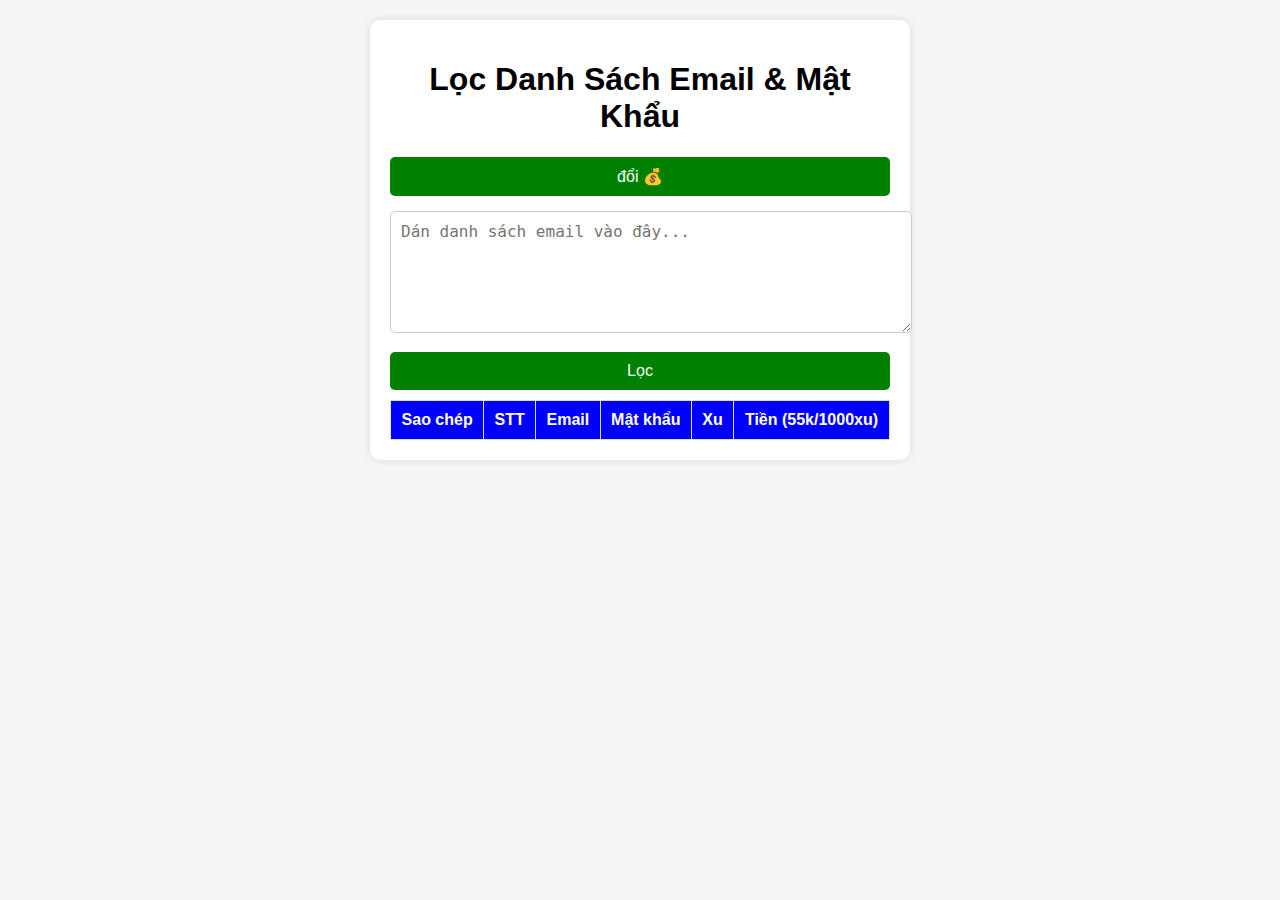
==== index.html @ a12502a5 "Update index.html" ====
<!DOCTYPE html>
<html lang="vi">
<head>
    <meta charset="UTF-8">
    <meta name="viewport" content="width=device-width, initial-scale=1.0">
    <title>Lọc Email & Quy Đổi Xu</title>
    <link rel="stylesheet" href="style.css">
</head>
<body>
    <div class="container">
        <h1>Lọc Danh Sách Email & Mật Khẩu</h1>
        <button class="convert-btn" onclick="openConvertPage()">đổi 💰</button>
        <textarea id="emailInput" placeholder="Dán danh sách email vào đây..."></textarea>
        <button class="filter-btn" onclick="filterEmails()">Lọc</button>

        <table>
            <thead>
                <tr>
                    <th>Sao chép</th>
                    <th>STT</th>
                    <th>Email</th>
                    <th>Mật khẩu</th>
                    <th>Xu</th>
                    <th>Tiền (55k/1000xu)</th>
                </tr>
            </thead>
            <tbody id="emailTable"></tbody>
        </table>
        
        <div id="copyNotification" class="copy-notification"></div>
    </div>

    <script src="script.js"></script>
</body>
</html>
---- style.css ----
body {
    font-family: Arial, sans-serif;
    text-align: center;
    background: #f5f5f5;
}

.container {
    max-width: 500px;
    margin: 20px auto;
    padding: 20px;
    background: white;
    border-radius: 10px;
    box-shadow: 0px 0px 10px rgba(0, 0, 0, 0.1);
}

textarea {
    width: 100%;
    height: 100px;
    margin: 10px 0;
    padding: 10px;
    font-size: 16px;
    border: 1px solid #ccc;
    border-radius: 5px;
}

button {
    display: block;
    width: 100%;
    margin: 5px 0;
    padding: 10px;
    font-size: 16px;
    background: green;
    color: white;
    border: none;
    border-radius: 5px;
    cursor: pointer;
}

button:hover {
    background: darkgreen;
}

table {
    width: 100%;
    margin-top: 10px;
    border-collapse: collapse;
}

th, td {
    border: 1px solid #ddd;
    padding: 10px;
    text-align: center;
}

th {
    background: blue;
    color: white;
}

.result {
    margin-top: 10px;
    font-size: 18px;
}
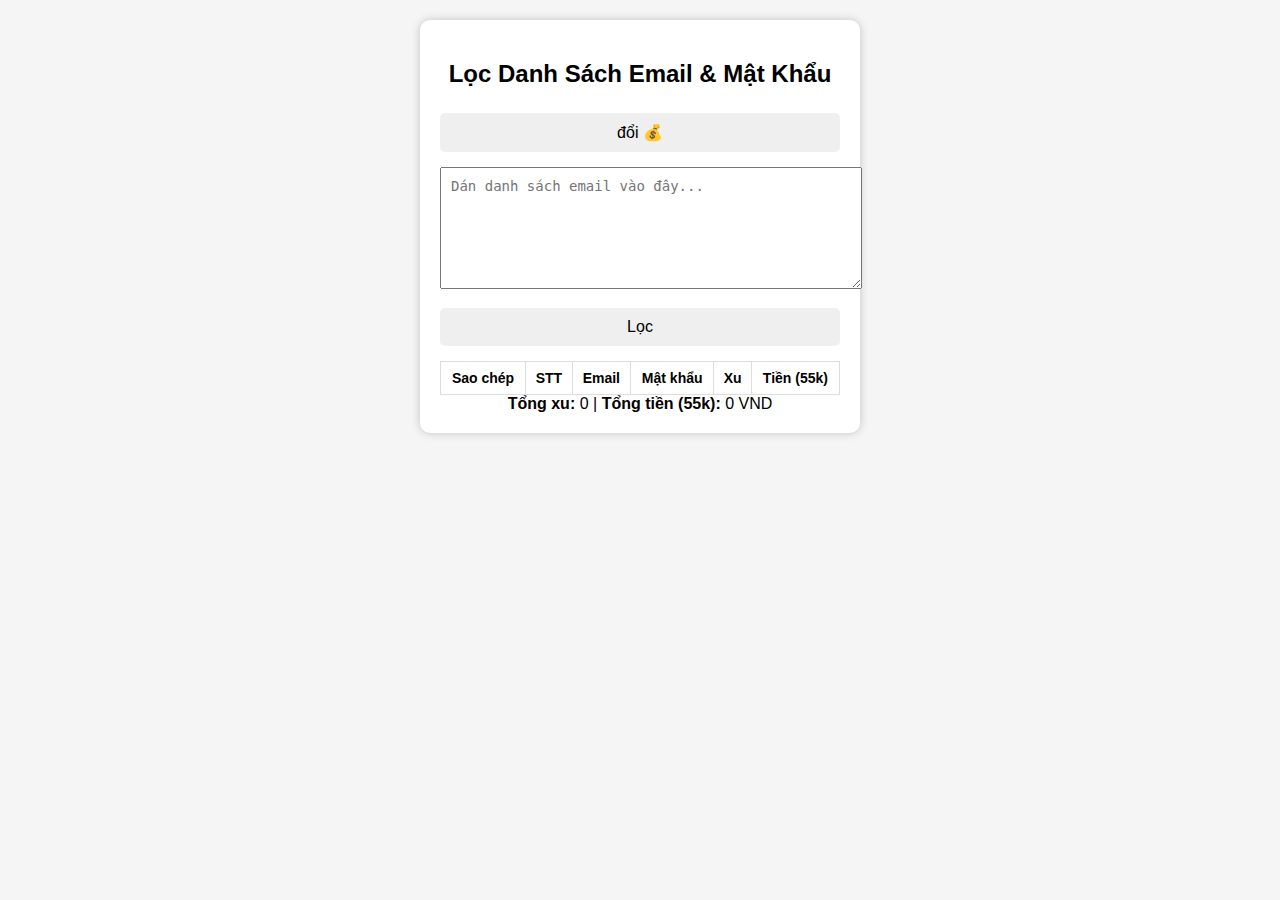
==== commit b8f50b92: "Update index.html" ====
--- a/index.html
+++ b/index.html
@@ -3,33 +3,41 @@
 <head>
     <meta charset="UTF-8">
     <meta name="viewport" content="width=device-width, initial-scale=1.0">
-    <title>Lọc Email & Quy Đổi Xu</title>
+    <title>Lọc Danh Sách Email & Mật Khẩu</title>
     <link rel="stylesheet" href="style.css">
 </head>
 <body>
     <div class="container">
-        <h1>Lọc Danh Sách Email & Mật Khẩu</h1>
-        <button class="convert-btn" onclick="openConvertPage()">đổi 💰</button>
+        <h2>Lọc Danh Sách Email & Mật Khẩu</h2>
+
+        <button onclick="window.location.href='exchange.html'" class="exchange-btn">đổi 💰</button>
+
         <textarea id="emailInput" placeholder="Dán danh sách email vào đây..."></textarea>
-        <button class="filter-btn" onclick="filterEmails()">Lọc</button>
+        <button onclick="filterEmails()">Lọc</button>
 
-        <table>
-            <thead>
-                <tr>
-                    <th>Sao chép</th>
-                    <th>STT</th>
-                    <th>Email</th>
-                    <th>Mật khẩu</th>
-                    <th>Xu</th>
-                    <th>Tiền (55k/1000xu)</th>
-                </tr>
-            </thead>
-            <tbody id="emailTable"></tbody>
-        </table>
-        
-        <div id="copyNotification" class="copy-notification"></div>
+        <div class="table-container">
+            <table>
+                <thead>
+                    <tr>
+                        <th>Sao chép</th>
+                        <th>STT</th>
+                        <th>Email</th>
+                        <th>Mật khẩu</th>
+                        <th>Xu</th>
+                        <th>Tiền (55k)</th>
+                    </tr>
+                </thead>
+                <tbody id="emailTable"></tbody>
+            </table>
+        </div>
+
+        <div class="total">
+            <strong>Tổng xu:</strong> <span id="totalXu">0</span> | 
+            <strong>Tổng tiền (55k):</strong> <span id="totalMoney">0</span> VND
+        </div>
+
+        <div id="copyNotification"></div>
     </div>
-
     <script src="script.js"></script>
 </body>
 </html>
--- a/style.css
+++ b/style.css
@@ -1,16 +1,22 @@
 body {
     font-family: Arial, sans-serif;
     text-align: center;
-    background: #f5f5f5;
+    margin: 0;
+    padding: 0;
+    background-color: #f5f5f5;
 }
 
 .container {
-    max-width: 500px;
+    max-width: 400px;
     margin: 20px auto;
+    background: white;
     padding: 20px;
-    background: white;
     border-radius: 10px;
-    box-shadow: 0px 0px 10px rgba(0, 0, 0, 0.1);
+    box-shadow: 0px 0px 10px rgba(0, 0, 0, 0.2);
+}
+
+h1 {
+    font-size: 20px;
 }
 
 textarea {
@@ -18,46 +24,59 @@
     height: 100px;
     margin: 10px 0;
     padding: 10px;
+    font-size: 14px;
+}
+
+button {
+    width: 100%;
+    padding: 10px;
+    margin: 5px 0;
     font-size: 16px;
-    border: 1px solid #ccc;
+    cursor: pointer;
+    border: none;
     border-radius: 5px;
 }
 
-button {
-    display: block;
-    width: 100%;
-    margin: 5px 0;
-    padding: 10px;
-    font-size: 16px;
-    background: green;
+.filter-btn {
+    background-color: green;
     color: white;
-    border: none;
-    border-radius: 5px;
-    cursor: pointer;
 }
 
-button:hover {
-    background: darkgreen;
+.convert-btn {
+    background-color: #28a745;
+    color: white;
 }
 
 table {
     width: 100%;
+    border-collapse: collapse;
     margin-top: 10px;
-    border-collapse: collapse;
+    font-size: 14px;
 }
 
 th, td {
     border: 1px solid #ddd;
-    padding: 10px;
-    text-align: center;
+    padding: 8px;
 }
 
-th {
-    background: blue;
+.copy-btn {
+    background-color: blue;
     color: white;
+    padding: 5px 10px;
 }
 
-.result {
-    margin-top: 10px;
-    font-size: 18px;
+.copy-notification {
+    display: none;
+    position: fixed;
+    bottom: 20px;
+    left: 50%;
+    transform: translateX(-50%);
+    background-color: #28a745;
+    color: white;
+    padding: 10px 15px;
+    border-radius: 5px;
+    font-size: 16px;
+    font-weight: bold;
+    box-shadow: 0px 0px 10px rgba(0, 0, 0, 0.2);
+    transition: all 0.3s ease-in-out;
 }
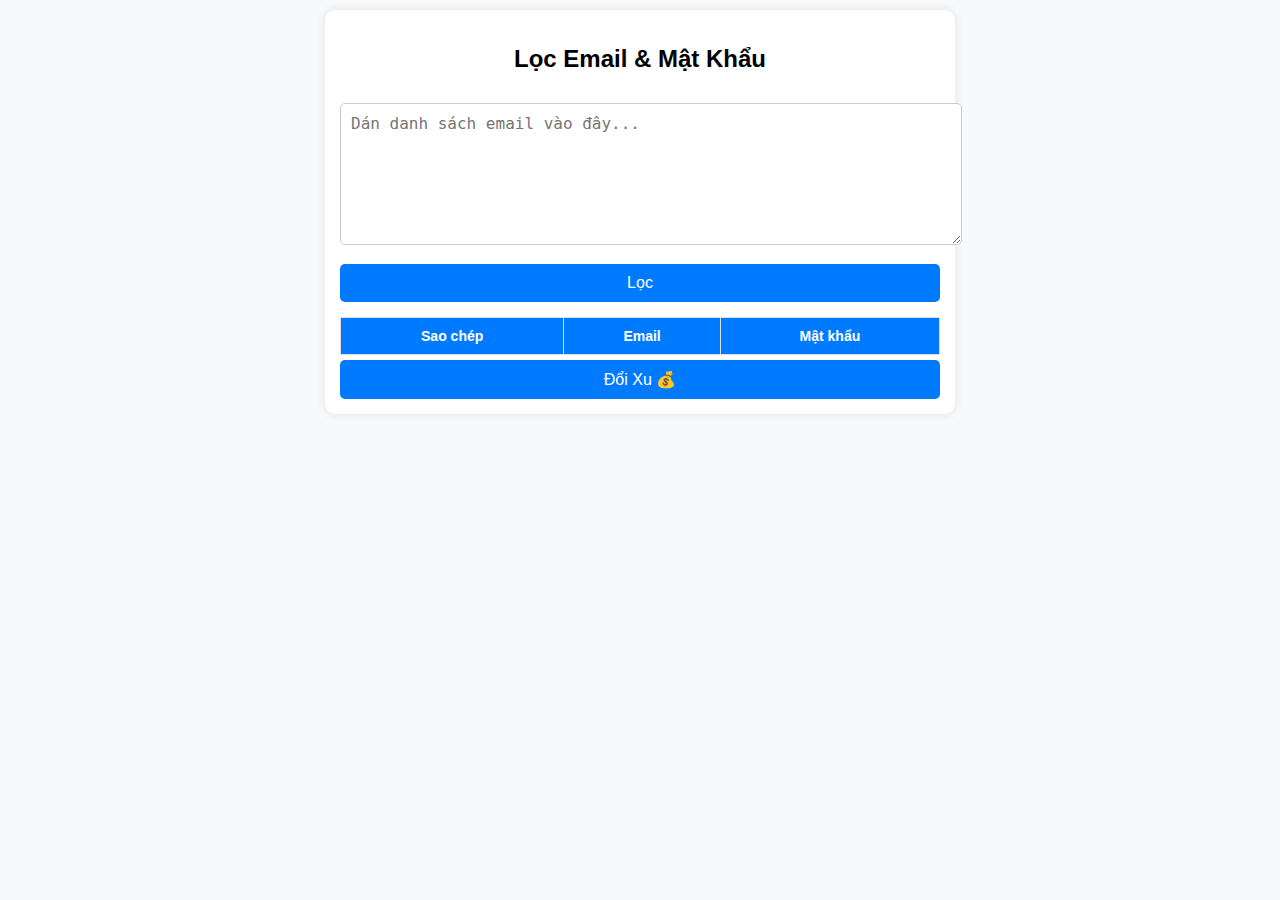
==== commit 8dc39e64: "Update index.html" ====
--- a/index.html
+++ b/index.html
@@ -3,40 +3,22 @@
 <head>
     <meta charset="UTF-8">
     <meta name="viewport" content="width=device-width, initial-scale=1.0">
-    <title>Lọc Danh Sách Email & Mật Khẩu</title>
+    <title>Lọc Email</title>
     <link rel="stylesheet" href="style.css">
 </head>
 <body>
     <div class="container">
-        <h2>Lọc Danh Sách Email & Mật Khẩu</h2>
-
-        <button onclick="window.location.href='exchange.html'" class="exchange-btn">đổi 💰</button>
-
+        <h2>Lọc Email & Mật Khẩu</h2>
         <textarea id="emailInput" placeholder="Dán danh sách email vào đây..."></textarea>
         <button onclick="filterEmails()">Lọc</button>
-
-        <div class="table-container">
-            <table>
-                <thead>
-                    <tr>
-                        <th>Sao chép</th>
-                        <th>STT</th>
-                        <th>Email</th>
-                        <th>Mật khẩu</th>
-                        <th>Xu</th>
-                        <th>Tiền (55k)</th>
-                    </tr>
-                </thead>
-                <tbody id="emailTable"></tbody>
-            </table>
-        </div>
-
-        <div class="total">
-            <strong>Tổng xu:</strong> <span id="totalXu">0</span> | 
-            <strong>Tổng tiền (55k):</strong> <span id="totalMoney">0</span> VND
-        </div>
-
-        <div id="copyNotification"></div>
+        <table id="emailTable">
+            <tr>
+                <th>Sao chép</th>
+                <th>Email</th>
+                <th>Mật khẩu</th>
+            </tr>
+        </table>
+        <button onclick="window.location.href='exchange.html'">Đổi Xu 💰</button>
     </div>
     <script src="script.js"></script>
 </body>
--- a/style.css
+++ b/style.css
@@ -1,82 +1,77 @@
 body {
     font-family: Arial, sans-serif;
     text-align: center;
-    margin: 0;
-    padding: 0;
-    background-color: #f5f5f5;
+    margin: 10px;
+    background-color: #f8f9fa;
 }
 
 .container {
-    max-width: 400px;
-    margin: 20px auto;
+    width: 95%;
+    max-width: 600px;
+    margin: auto;
     background: white;
-    padding: 20px;
+    padding: 15px;
     border-radius: 10px;
-    box-shadow: 0px 0px 10px rgba(0, 0, 0, 0.2);
+    box-shadow: 0px 0px 10px rgba(0, 0, 0, 0.1);
 }
 
-h1 {
-    font-size: 20px;
+.exchange-btn {
+    background-color: #28a745;
+    color: white;
+    padding: 8px 12px;
+    border: none;
+    border-radius: 5px;
+    cursor: pointer;
+    float: right;
 }
 
 textarea {
     width: 100%;
-    height: 100px;
+    height: 120px;
     margin: 10px 0;
     padding: 10px;
-    font-size: 14px;
+    font-size: 16px;
+    border: 1px solid #ccc;
+    border-radius: 5px;
 }
 
 button {
     width: 100%;
     padding: 10px;
-    margin: 5px 0;
+    cursor: pointer;
+    background-color: #007bff;
+    color: white;
+    border: none;
     font-size: 16px;
-    cursor: pointer;
-    border: none;
     border-radius: 5px;
-}
-
-.filter-btn {
-    background-color: green;
-    color: white;
-}
-
-.convert-btn {
-    background-color: #28a745;
-    color: white;
+    margin-top: 5px;
 }
 
 table {
     width: 100%;
     border-collapse: collapse;
-    margin-top: 10px;
-    font-size: 14px;
+    margin-top: 15px;
 }
 
 th, td {
     border: 1px solid #ddd;
-    padding: 8px;
+    padding: 10px;
+    text-align: center;
+    font-size: 14px;
 }
 
-.copy-btn {
-    background-color: blue;
+th {
+    background-color: #007bff;
     color: white;
-    padding: 5px 10px;
 }
 
-.copy-notification {
-    display: none;
-    position: fixed;
-    bottom: 20px;
-    left: 50%;
-    transform: translateX(-50%);
-    background-color: #28a745;
-    color: white;
-    padding: 10px 15px;
-    border-radius: 5px;
+.total {
+    margin-top: 10px;
     font-size: 16px;
+}
+
+.result {
+    margin-top: 15px;
+    font-size: 18px;
     font-weight: bold;
-    box-shadow: 0px 0px 10px rgba(0, 0, 0, 0.2);
-    transition: all 0.3s ease-in-out;
 }
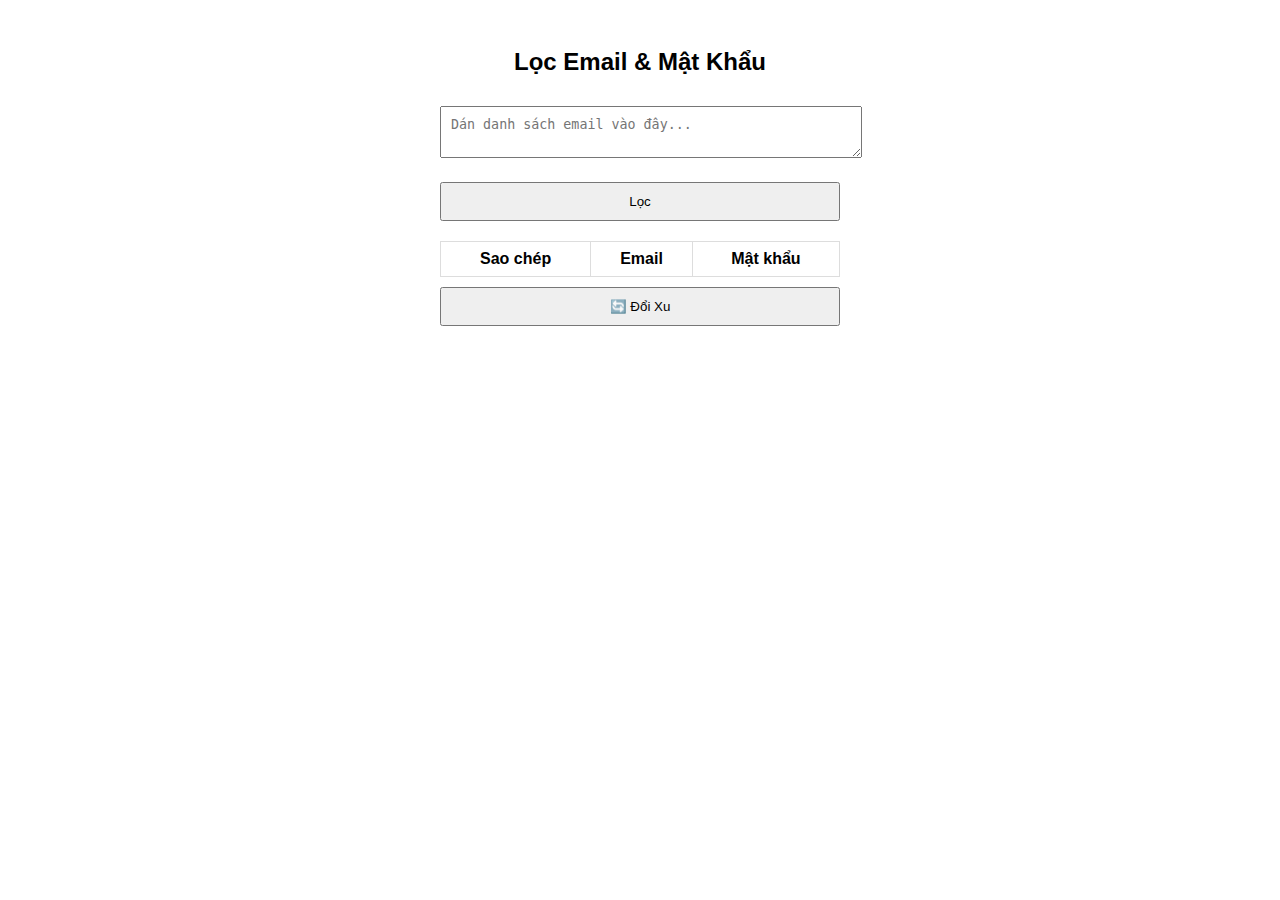
==== commit ea86e8c4: "Update index.html" ====
--- a/index.html
+++ b/index.html
@@ -18,7 +18,7 @@
                 <th>Mật khẩu</th>
             </tr>
         </table>
-        <button onclick="window.location.href='exchange.html'">Đổi Xu 💰</button>
+        <button onclick="window.location.href='exchange.html'">🔄 Đổi Xu</button>
     </div>
     <script src="script.js"></script>
 </body>
--- a/style.css
+++ b/style.css
@@ -1,77 +1,44 @@
-body {
-    font-family: Arial, sans-serif;
-    text-align: center;
-    margin: 10px;
-    background-color: #f8f9fa;
+body { 
+    font-family: Arial, sans-serif; 
+    text-align: center; 
+    padding: 20px; 
 }
 
-.container {
-    width: 95%;
-    max-width: 600px;
-    margin: auto;
-    background: white;
-    padding: 15px;
-    border-radius: 10px;
-    box-shadow: 0px 0px 10px rgba(0, 0, 0, 0.1);
+.container { 
+    max-width: 400px; 
+    margin: auto; 
 }
 
-.exchange-btn {
-    background-color: #28a745;
-    color: white;
-    padding: 8px 12px;
-    border: none;
-    border-radius: 5px;
-    cursor: pointer;
-    float: right;
+textarea, button { 
+    width: 100%; 
+    padding: 10px; 
+    margin: 10px 0; 
 }
 
-textarea {
-    width: 100%;
-    height: 120px;
-    margin: 10px 0;
-    padding: 10px;
-    font-size: 16px;
-    border: 1px solid #ccc;
-    border-radius: 5px;
+table { 
+    width: 100%; 
+    border-collapse: collapse; 
+    margin-top: 10px; 
 }
 
-button {
-    width: 100%;
-    padding: 10px;
-    cursor: pointer;
-    background-color: #007bff;
-    color: white;
-    border: none;
-    font-size: 16px;
-    border-radius: 5px;
-    margin-top: 5px;
+th, td { 
+    border: 1px solid #ddd; 
+    padding: 8px; 
+    text-align: center; 
 }
 
-table {
-    width: 100%;
-    border-collapse: collapse;
-    margin-top: 15px;
+.copy-btn { 
+    cursor: pointer; 
+    background: #4CAF50; 
+    color: white; 
+    border: none; 
+    padding: 5px; 
 }
 
-th, td {
-    border: 1px solid #ddd;
-    padding: 10px;
-    text-align: center;
-    font-size: 14px;
+.notify { 
+    display: none; 
+    background: #000; 
+    color: #fff; 
+    padding: 5px; 
+    margin-top: 5px; 
 }
-
-th {
-    background-color: #007bff;
-    color: white;
-}
-
-.total {
-    margin-top: 10px;
-    font-size: 16px;
-}
-
-.result {
-    margin-top: 15px;
-    font-size: 18px;
-    font-weight: bold;
-}
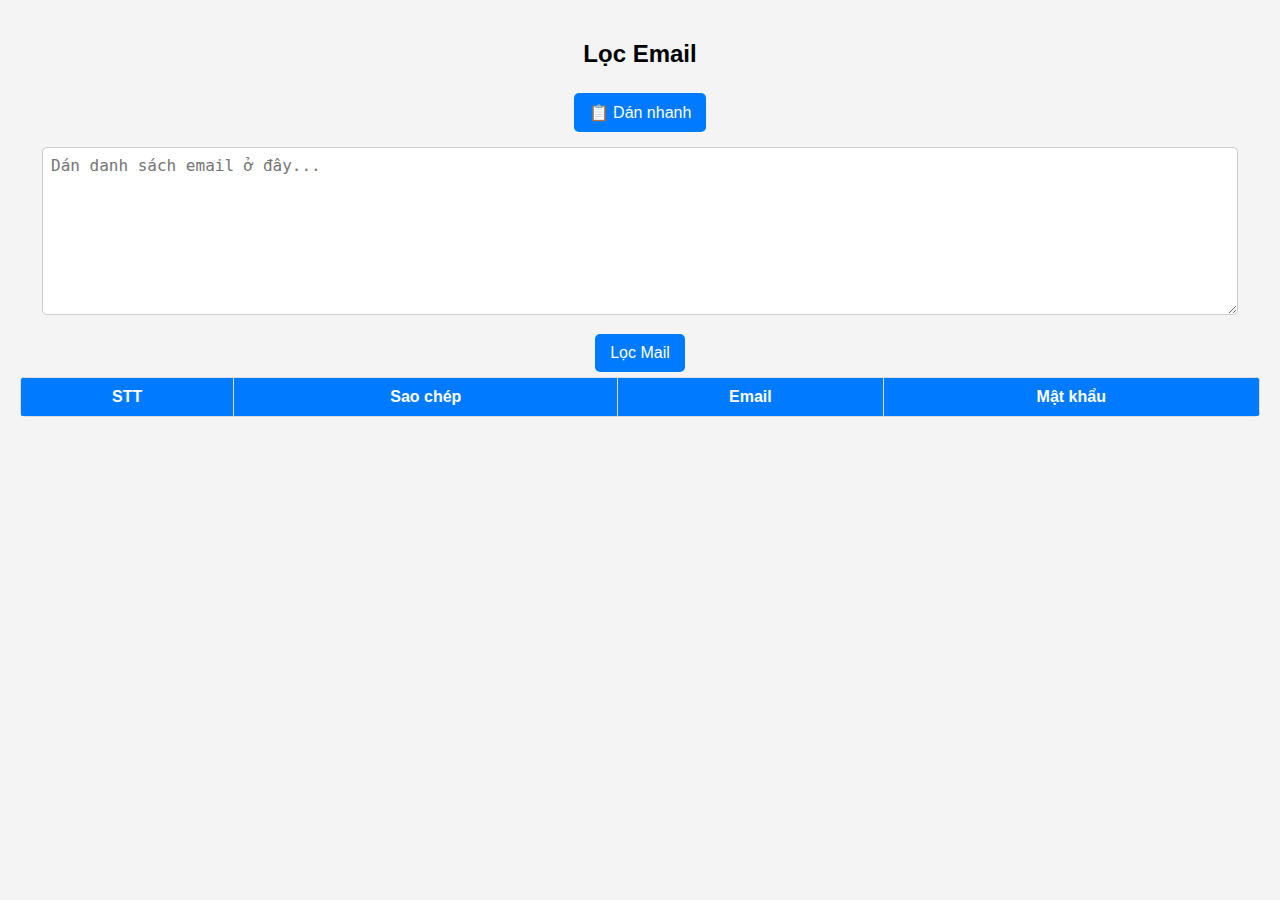
==== commit 52e8e1d6: "Update index.html" ====
--- a/index.html
+++ b/index.html
@@ -8,17 +8,20 @@
 </head>
 <body>
     <div class="container">
-        <h2>Lọc Email & Mật Khẩu</h2>
-        <textarea id="emailInput" placeholder="Dán danh sách email vào đây..."></textarea>
-        <button onclick="filterEmails()">Lọc</button>
-        <table id="emailTable">
-            <tr>
-                <th>Sao chép</th>
-                <th>Email</th>
-                <th>Mật khẩu</th>
-            </tr>
-        </table>
-        <button onclick="window.location.href='exchange.html'">🔄 Đổi Xu</button>
+        <h2>Lọc Email</h2>
+        <button id="pasteButton">📋 Dán nhanh</button>
+        <textarea id="emailInput" placeholder="Dán danh sách email ở đây..."></textarea>
+        <button onclick="filterEmails()">Lọc Mail</button>
+        <div class="table-container">
+            <table id="emailTable">
+                <tr>
+                    <th>STT</th>
+                    <th>Sao chép</th>
+                    <th>Email</th>
+                    <th>Mật khẩu</th>
+                </tr>
+            </table>
+        </div>
     </div>
     <script src="script.js"></script>
 </body>
--- a/style.css
+++ b/style.css
@@ -1,44 +1,115 @@
-body { 
-    font-family: Arial, sans-serif; 
-    text-align: center; 
-    padding: 20px; 
+body {
+    font-family: Arial, sans-serif;
+    text-align: center;
+    margin: 10px;
+    padding: 0;
+    background-color: #f4f4f4;
 }
 
-.container { 
-    max-width: 400px; 
-    margin: auto; 
+.container {
+    max-width: 100%;
+    padding: 10px;
 }
 
-textarea, button { 
-    width: 100%; 
-    padding: 10px; 
-    margin: 10px 0; 
+textarea {
+    width: 95%;
+    height: 150px;
+    margin: 10px 0;
+    padding: 8px;
+    font-size: 16px;
+    border-radius: 5px;
+    border: 1px solid #ccc;
 }
 
-table { 
-    width: 100%; 
-    border-collapse: collapse; 
-    margin-top: 10px; 
+button {
+    background-color: #007bff;
+    color: white;
+    border: none;
+    padding: 10px 15px;
+    font-size: 16px;
+    border-radius: 5px;
+    cursor: pointer;
+    margin: 5px;
 }
 
-th, td { 
-    border: 1px solid #ddd; 
-    padding: 8px; 
-    text-align: center; 
+button:hover {
+    background-color: #0056b3;
 }
 
-.copy-btn { 
-    cursor: pointer; 
-    background: #4CAF50; 
-    color: white; 
-    border: none; 
-    padding: 5px; 
+/* Điều chỉnh bảng cho mobile */
+.table-container {
+    width: 100%;
+    overflow-x: auto;
 }
 
-.notify { 
-    display: none; 
-    background: #000; 
-    color: #fff; 
-    padding: 5px; 
-    margin-top: 5px; 
+table {
+    width: 100%;
+    border-collapse: collapse;
+    background: white;
+    border-radius: 5px;
+    overflow: hidden;
 }
+
+th, td {
+    border: 1px solid #ddd;
+    padding: 10px;
+    text-align: center;
+}
+
+th {
+    background: #007bff;
+    color: white;
+}
+
+.copy-btn {
+    background: #28a745;
+    border: none;
+    color: white;
+    font-size: 14px;
+    padding: 8px;
+    cursor: pointer;
+    border-radius: 3px;
+}
+
+.copy-btn:hover {
+    background: #218838;
+}
+
+/* Hiệu ứng thông báo sao chép */
+.notify {
+    position: fixed;
+    bottom: 20px;
+    left: 50%;
+    transform: translateX(-50%);
+    background: rgba(0, 0, 0, 0.8);
+    color: white;
+    padding: 10px 15px;
+    border-radius: 5px;
+    font-size: 14px;
+    opacity: 1;
+    transition: opacity 0.5s ease-out;
+}
+
+/* Responsive cho mobile */
+@media (max-width: 600px) {
+    button {
+        width: 100%;
+        font-size: 14px;
+        padding: 12px;
+    }
+
+    th, td {
+        padding: 8px;
+        font-size: 14px;
+    }
+
+    .copy-btn {
+        font-size: 12px;
+        padding: 6px;
+    }
+
+    .notify {
+        font-size: 12px;
+        padding: 8px 12px;
+    }
+}
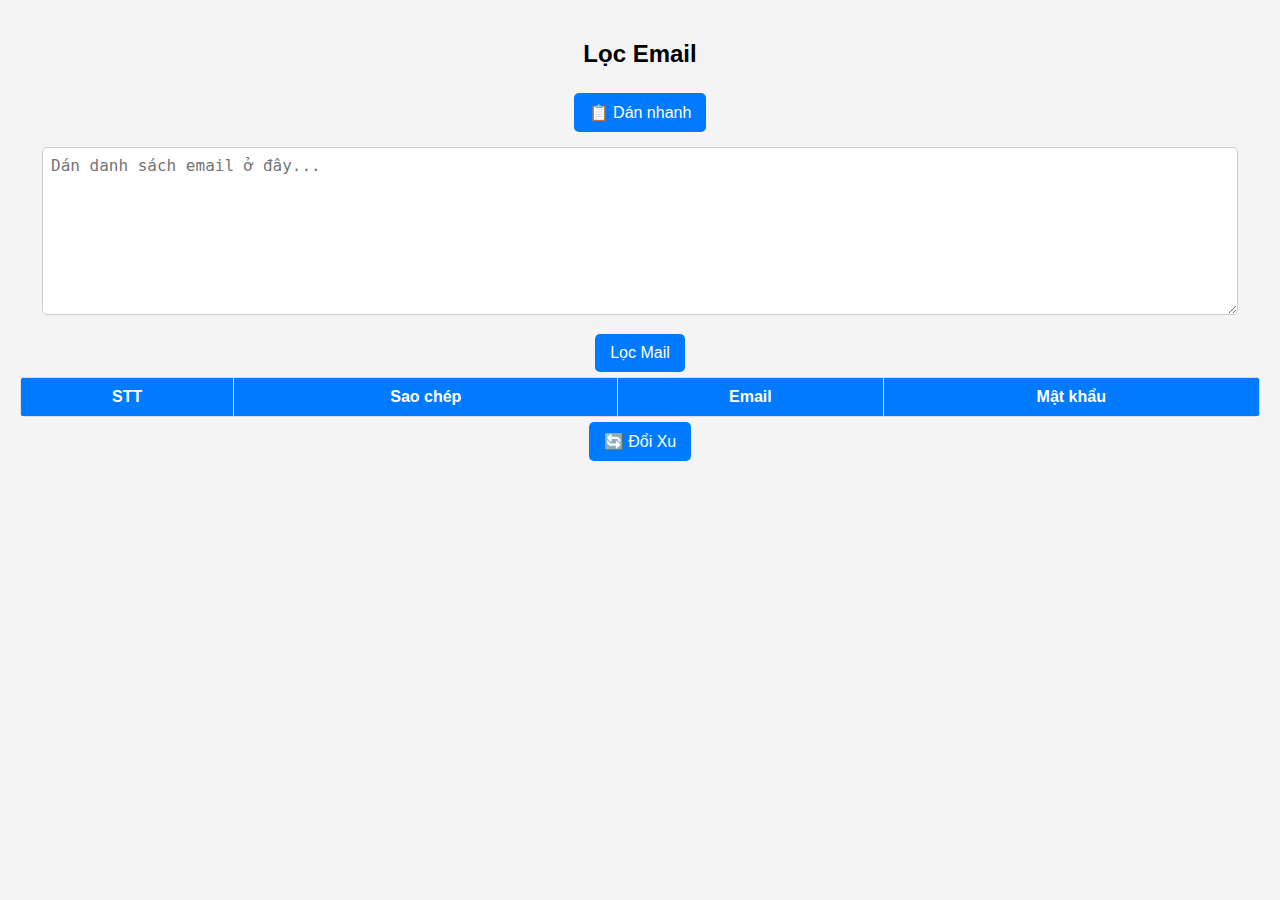
==== commit a1de4294: "Update index.html" ====
--- a/index.html
+++ b/index.html
@@ -22,6 +22,7 @@
                 </tr>
             </table>
         </div>
+        <button onclick="window.location.href='exchange.html'">🔄 Đổi Xu</button>
     </div>
     <script src="script.js"></script>
 </body>
--- a/style.css
+++ b/style.css
@@ -2,15 +2,12 @@
     font-family: Arial, sans-serif;
     text-align: center;
     margin: 10px;
-    padding: 0;
     background-color: #f4f4f4;
 }
-
 .container {
     max-width: 100%;
     padding: 10px;
 }
-
 textarea {
     width: 95%;
     height: 150px;
@@ -20,7 +17,6 @@
     border-radius: 5px;
     border: 1px solid #ccc;
 }
-
 button {
     background-color: #007bff;
     color: white;
@@ -31,17 +27,13 @@
     cursor: pointer;
     margin: 5px;
 }
-
 button:hover {
     background-color: #0056b3;
 }
-
-/* Điều chỉnh bảng cho mobile */
 .table-container {
     width: 100%;
     overflow-x: auto;
 }
-
 table {
     width: 100%;
     border-collapse: collapse;
@@ -49,18 +41,15 @@
     border-radius: 5px;
     overflow: hidden;
 }
-
 th, td {
     border: 1px solid #ddd;
     padding: 10px;
     text-align: center;
 }
-
 th {
     background: #007bff;
     color: white;
 }
-
 .copy-btn {
     background: #28a745;
     border: none;
@@ -70,46 +59,6 @@
     cursor: pointer;
     border-radius: 3px;
 }
-
 .copy-btn:hover {
     background: #218838;
 }
-
-/* Hiệu ứng thông báo sao chép */
-.notify {
-    position: fixed;
-    bottom: 20px;
-    left: 50%;
-    transform: translateX(-50%);
-    background: rgba(0, 0, 0, 0.8);
-    color: white;
-    padding: 10px 15px;
-    border-radius: 5px;
-    font-size: 14px;
-    opacity: 1;
-    transition: opacity 0.5s ease-out;
-}
-
-/* Responsive cho mobile */
-@media (max-width: 600px) {
-    button {
-        width: 100%;
-        font-size: 14px;
-        padding: 12px;
-    }
-
-    th, td {
-        padding: 8px;
-        font-size: 14px;
-    }
-
-    .copy-btn {
-        font-size: 12px;
-        padding: 6px;
-    }
-
-    .notify {
-        font-size: 12px;
-        padding: 8px 12px;
-    }
-}
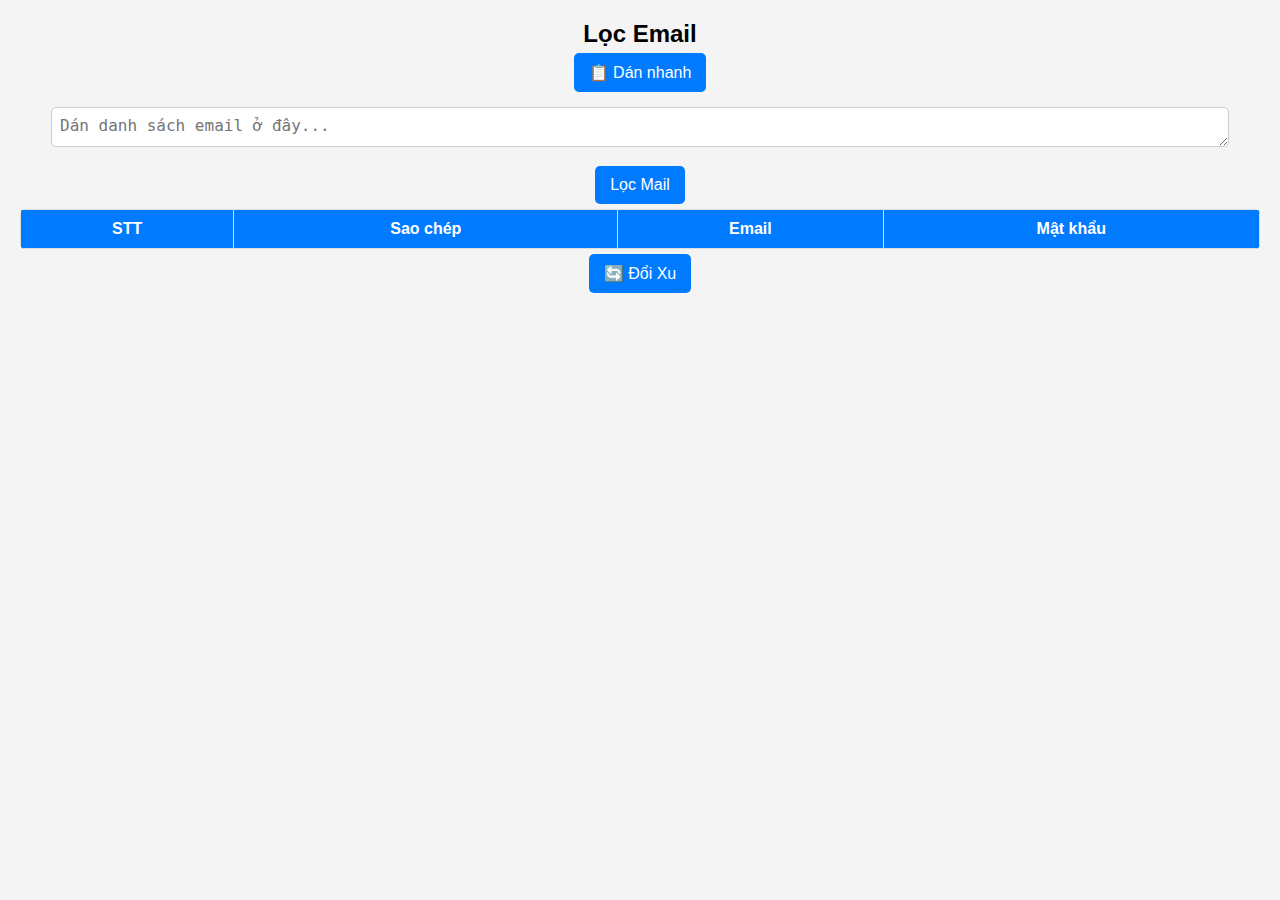
==== commit 60c5b313: "Update index.html" ====
--- a/index.html
+++ b/index.html
@@ -24,6 +24,7 @@
         </div>
         <button onclick="window.location.href='exchange.html'">🔄 Đổi Xu</button>
     </div>
+    
     <script src="script.js"></script>
 </body>
 </html>
--- a/style.css
+++ b/style.css
@@ -1,22 +1,36 @@
+/* Reset mặc định */
+* {
+    margin: 0;
+    padding: 0;
+    box-sizing: border-box;
+}
+
+/* Căn chỉnh tổng thể */
 body {
     font-family: Arial, sans-serif;
     text-align: center;
+    background-color: #f4f4f4;
     margin: 10px;
-    background-color: #f4f4f4;
 }
+
+/* Container chính */
 .container {
     max-width: 100%;
     padding: 10px;
 }
-textarea {
+
+/* Ô nhập dữ liệu */
+textarea, input {
     width: 95%;
-    height: 150px;
+    height: 40px;
     margin: 10px 0;
     padding: 8px;
     font-size: 16px;
     border-radius: 5px;
     border: 1px solid #ccc;
 }
+
+/* Nút bấm */
 button {
     background-color: #007bff;
     color: white;
@@ -30,6 +44,8 @@
 button:hover {
     background-color: #0056b3;
 }
+
+/* Chỉnh sửa bảng */
 .table-container {
     width: 100%;
     overflow-x: auto;
@@ -50,6 +66,8 @@
     background: #007bff;
     color: white;
 }
+
+/* Nút sao chép */
 .copy-btn {
     background: #28a745;
     border: none;
@@ -62,3 +80,18 @@
 .copy-btn:hover {
     background: #218838;
 }
+
+/* Hiển thị thông báo sao chép */
+.toast {
+    position: fixed;
+    bottom: 20px;
+    left: 50%;
+    transform: translateX(-50%);
+    background: rgba(0, 0, 0, 0.8);
+    color: white;
+    padding: 10px 20px;
+    border-radius: 5px;
+    font-size: 16px;
+    opacity: 1;
+    transition: opacity 0.5s ease-in-out;
+}
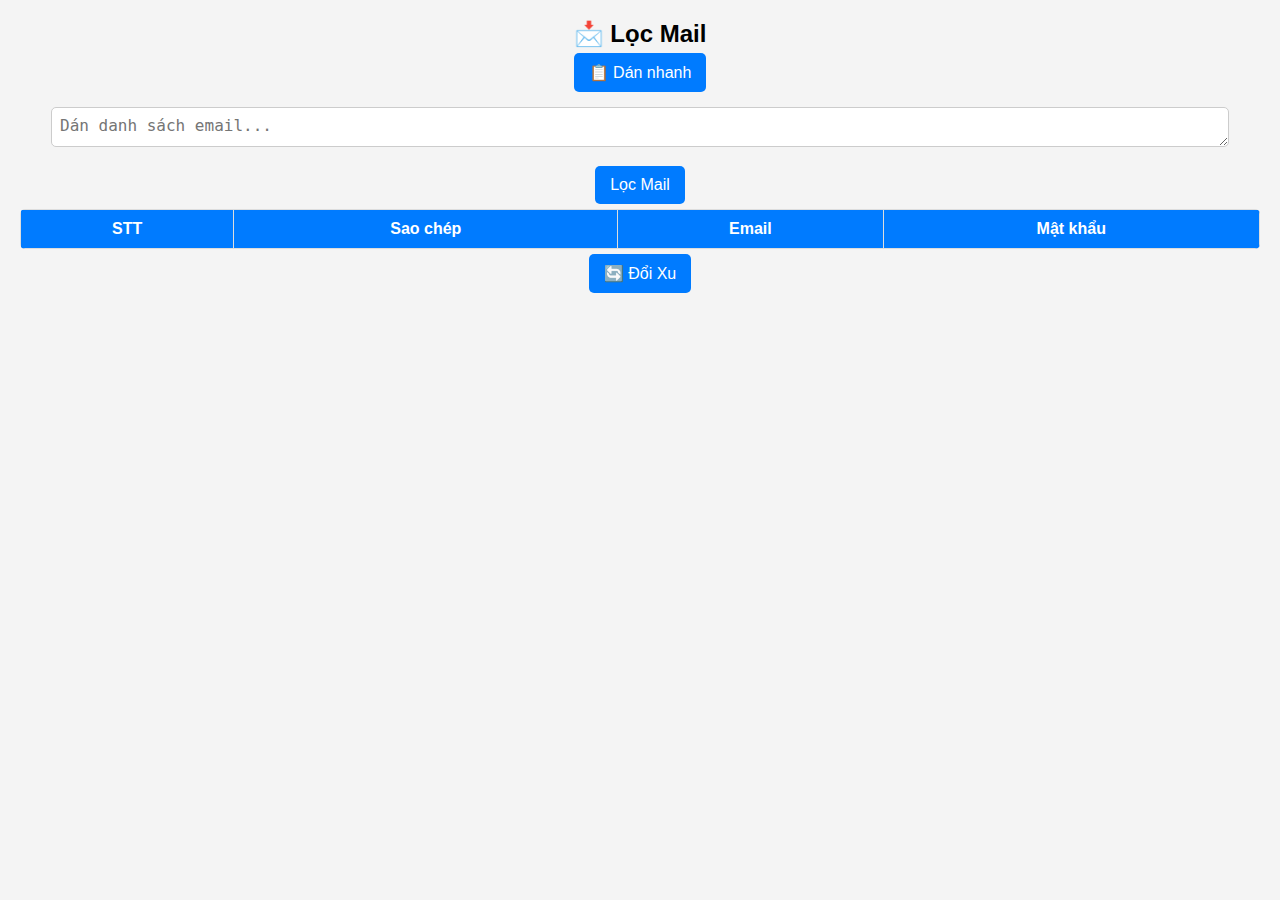
==== commit 0dc1ea4c: "Update index.html" ====
--- a/index.html
+++ b/index.html
@@ -3,28 +3,34 @@
 <head>
     <meta charset="UTF-8">
     <meta name="viewport" content="width=device-width, initial-scale=1.0">
-    <title>Lọc Email</title>
+    <title>Lọc Mail</title>
     <link rel="stylesheet" href="style.css">
 </head>
 <body>
     <div class="container">
-        <h2>Lọc Email</h2>
+        <h2>📩 Lọc Mail</h2>
+
         <button id="pasteButton">📋 Dán nhanh</button>
-        <textarea id="emailInput" placeholder="Dán danh sách email ở đây..."></textarea>
+        <textarea id="emailInput" placeholder="Dán danh sách email..."></textarea>
         <button onclick="filterEmails()">Lọc Mail</button>
-        <div class="table-container">
-            <table id="emailTable">
+
+        <table id="emailTable">
+            <thead>
                 <tr>
                     <th>STT</th>
                     <th>Sao chép</th>
                     <th>Email</th>
                     <th>Mật khẩu</th>
                 </tr>
-            </table>
-        </div>
-        <button onclick="window.location.href='exchange.html'">🔄 Đổi Xu</button>
+            </thead>
+            <tbody></tbody>
+        </table>
+
+        <button class="switch-btn" onclick="window.location.href='exchange.html'">🔄 Đổi Xu</button>
     </div>
-    
+
+    <div id="toast-container"></div>
+
     <script src="script.js"></script>
 </body>
 </html>
